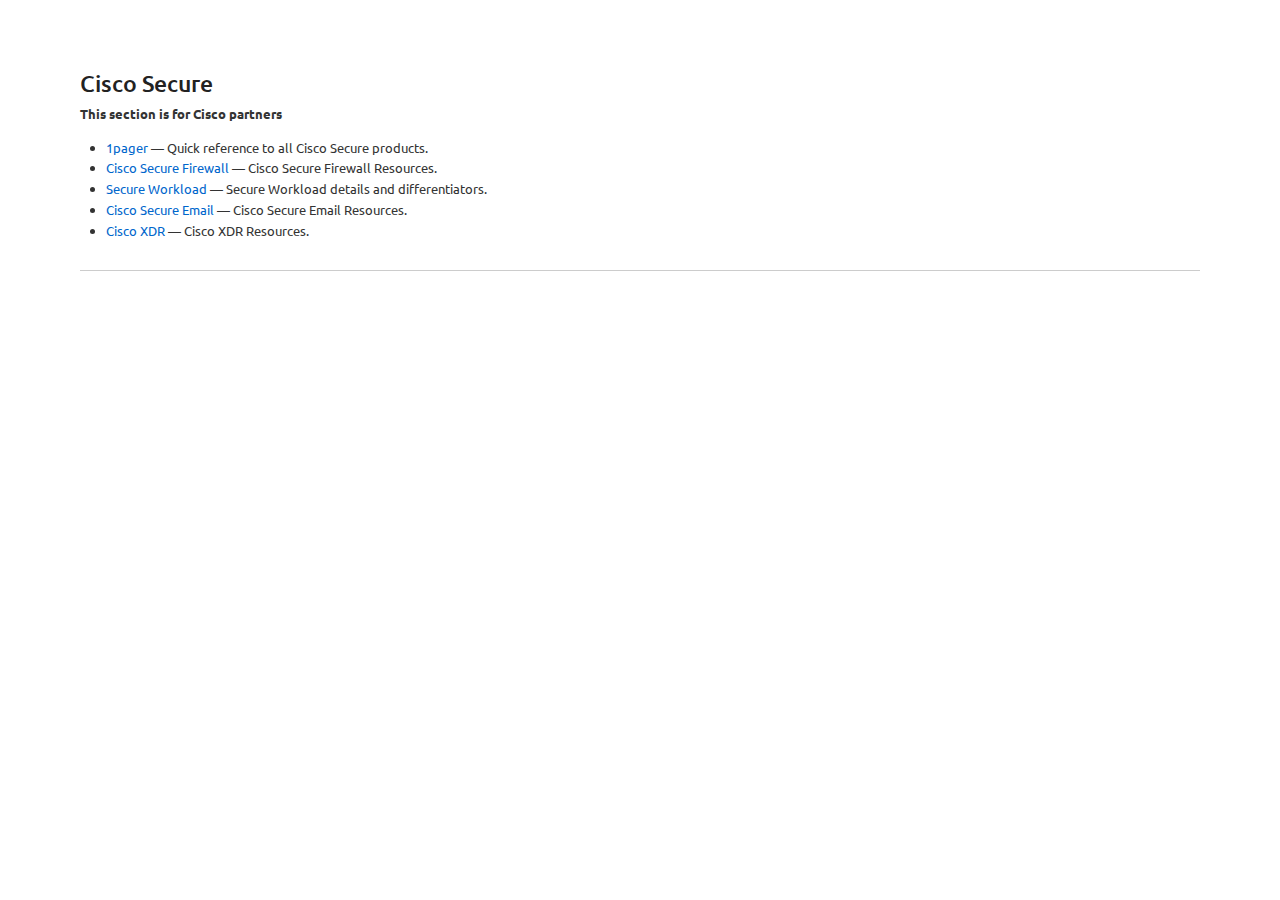
==== partners.html @ cdad0946 "test" ====
<!DOCTYPE html>
<html lang="en">
  <head>
    <link rel="icon" type="image/x-icon" href="/assets/favicon.ico" />
    <title>Partners Lunch and Learn</title>
    <link
      href="https://cdn.jsdelivr.net/npm/bootstrap@5.3.3/dist/css/bootstrap.min.css"
      rel="stylesheet"
    />
    <link rel="stylesheet" href="/assets/root_styles.css" />
    <link
      href="https://fonts.googleapis.com/css?family=Ubuntu:400,400i,700"
      rel="stylesheet"
    />
    <meta name="viewport" content="width=device-width, initial-scale=1" />
    <meta name="description" content="Cisco Partners Lunch and Learn." />
  </head>
  <body>
    <main class="container">
      <section id="cisco-secure" class="section-border">
        <h3>Cisco Secure</h3>
        <p><strong>This section is for Cisco partners</strong></p>
        <ul>
          <li>
            <a href="https://tehnc.com/1page/" target="_blank">1pager</a>
            — Quick reference to all Cisco Secure products.
          </li>
          <li>
            <a href="/cisco_secure/secure_firewall.html" target="_blank"
              >Cisco Secure Firewall</a
            >
            — Cisco Secure Firewall Resources.
          </li>
          <li>
            <a href="/cisco_secure/secure_workload.html" target="_blank"
              >Secure Workload</a
            >
            — Secure Workload details and differentiators.
          </li>
          <li>
            <a href="/cisco_secure/email.html" target="_blank"
              >Cisco Secure Email</a
            >
            — Cisco Secure Email Resources.
          </li>
          <li>
            <a href="/cisco_secure/xdr.html" target="_blank">Cisco XDR</a>
            — Cisco XDR Resources.
          </li>
        </ul>
      </section>
    </main>

    <!-- <footer class="text-center py-4">
      <p>
        This page is proudly built using only
        <a href="https://opensource.org/" target="_blank">OpenSource</a>
        software.<br />
        Not a single non-free code was used on this page.
      </p>
      <p>
        <a href="https://www.anybrowser.org/campaign/" target="_blank"
          ><img src="/assets/w3c_ab.png" alt="Best Viewed with Any Browser"
        /></a>
        <a href="https://stallman.org/facebook.html" target="_blank"
          ><img
            style="height: 30px"
            src="/assets/No_Facebook.svg.webp"
            alt="No Facebook"
        /></a>
      </p>
    </footer> -->

    <script src="/assets/root_scripts.js"></script>
    <script src="https://cdn.jsdelivr.net/npm/bootstrap@5.3.3/dist/js/bootstrap.bundle.min.js"></script>
  </body>
</html>
---- assets/root_styles.css ----
html {
  font-size: 13px;
}

body {
  font-family: "Ubuntu", sans-serif;
  padding-top: 70px;
  color: #333;
  background-color: #ffffff;
  line-height: 1.6;
}

.navbar {
  box-shadow: 0 2px 4px rgba(0, 0, 0, 0.1);
  padding-top: 0.5rem;
  padding-bottom: 0.5rem;
}

.section-border {
  border-bottom: 1px solid #ccc;
  padding-bottom: 15px;
  margin-bottom: 20px;
}

footer {
  background-color: #f8f9fa;
  margin-top: 30px;
  padding-top: 20px;
  padding-bottom: 20px;
  border-top: 1px solid #ddd;
}

.img-fluid {
  max-width: 100%;
  height: auto;
  padding-top: 20px;
}

a {
  color: #0066cc;
  text-decoration: none;
}

a:hover {
  text-decoration: underline;
}

h2,
h3 {
  color: #222;
}
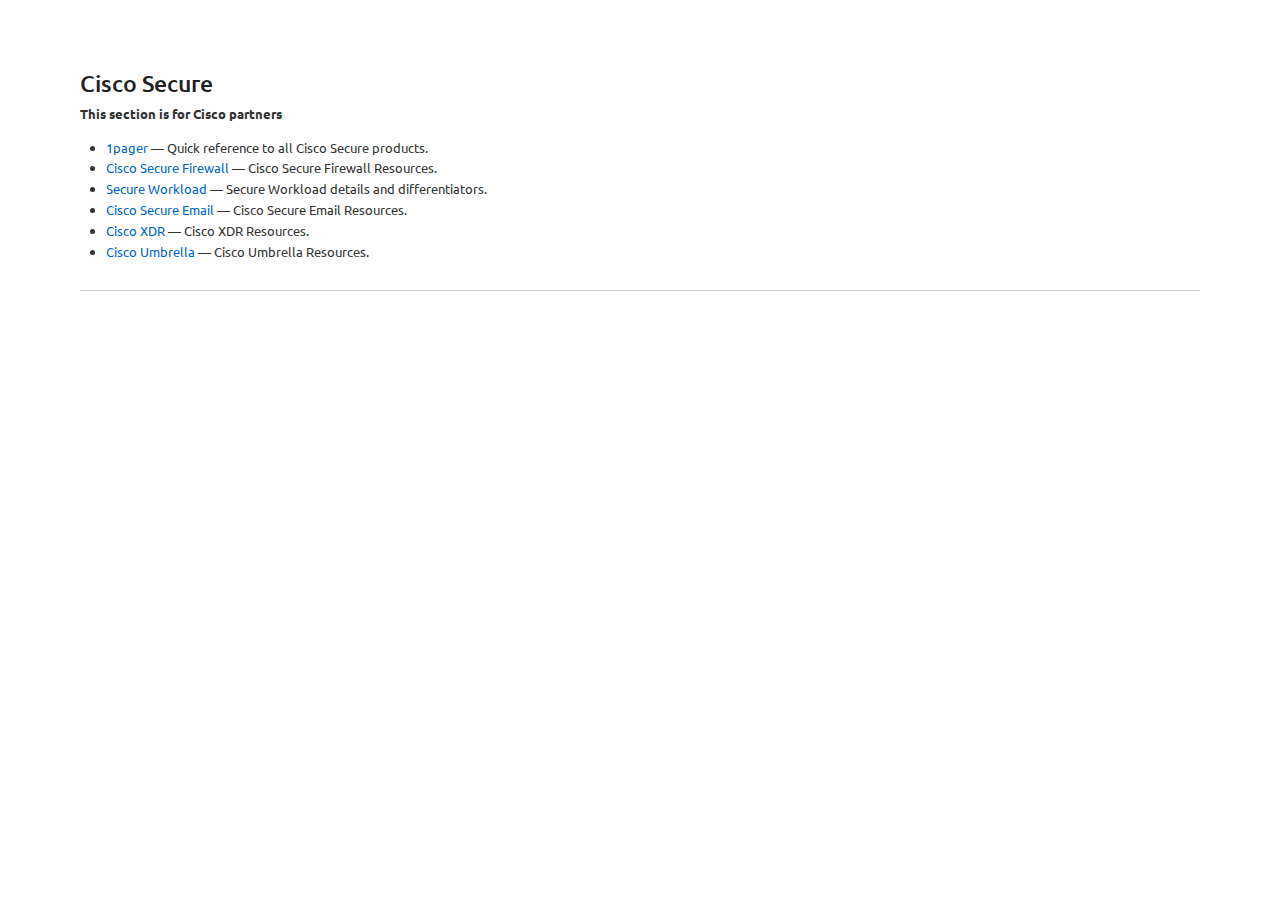
==== commit 446a46e7: "added umbrella links" ====
--- a/partners.html
+++ b/partners.html
@@ -2,7 +2,7 @@
 <html lang="en">
   <head>
     <link rel="icon" type="image/x-icon" href="/assets/favicon.ico" />
-    <title>Partners Lunch and Learn</title>
+    <title>Cisco Security Partners Lunch and Learn</title>
     <link
       href="https://cdn.jsdelivr.net/npm/bootstrap@5.3.3/dist/css/bootstrap.min.css"
       rel="stylesheet"
@@ -13,7 +13,39 @@
       rel="stylesheet"
     />
     <meta name="viewport" content="width=device-width, initial-scale=1" />
-    <meta name="description" content="Cisco Partners Lunch and Learn." />
+    <meta
+      name="description"
+      content="Cisco Partners Lunch and Learn sessions to explore Cisco's security solutions, product differentiators, and valuable insights."
+    />
+
+    <!-- Canonical -->
+    <link rel="canonical" href="https://yappit.org/partners.html" />
+
+    <!-- Open Graph -->
+    <meta property="og:title" content="Cisco Partners Lunch and Learn" />
+    <meta
+      property="og:description"
+      content="Swiss Knife for Cisco Security Lunch and Learn series"
+    />
+    <meta
+      property="og:image"
+      content="https://yappit.org/assets/cisco_security_logo.jpg"
+    />
+    <meta property="og:url" content="https://yappit.org/partners.html" />
+
+    <!-- Twitter Card -->
+    <meta name="twitter:card" content="summary_large_image" />
+
+    <!-- Structured Data -->
+    <script type="application/ld+json">
+      {
+        "@context": "https://schema.org",
+        "@type": "WebPage",
+        "name": "Cisco Partners Lunch and Learn",
+        "url": "https://yappit.org/partners.html",
+        "description": "Join Cisco Partners Lunch and Learn sessions focused on Cisco's latest security solutions, strategies, and product insights."
+      }
+    </script>
   </head>
   <body>
     <main class="container">
@@ -47,6 +79,12 @@
             <a href="/cisco_secure/xdr.html" target="_blank">Cisco XDR</a>
             — Cisco XDR Resources.
           </li>
+          <li>
+            <a href="/cisco_secure/umbrella.html" target="_blank"
+              >Cisco Umbrella</a
+            >
+            — Cisco Umbrella Resources.
+          </li>
         </ul>
       </section>
     </main>
--- a/assets/root_styles.css
+++ b/assets/root_styles.css
@@ -49,3 +49,125 @@
 h3 {
   color: #222;
 }
+/* Restore responsive and alignment for images */
+.img-fluid {
+  max-width: 100%;
+  height: auto;
+  padding-top: 20px;
+}
+
+@media (max-width: 767px) {
+  .img-fluid {
+    max-width: 60%; /* Smaller image on mobile */
+    float: left; /* Align image to the left */
+    margin-right: 10px;
+    display: block;
+  }
+
+  .navbar-dark .navbar-nav .nav-link,
+  .navbar-dark .navbar-brand {
+    color: #ffffff; /* Bright white for improved visibility on mobile */
+  }
+
+  .navbar-dark .navbar-nav .nav-link:hover,
+  .navbar-dark .navbar-nav .nav-link:focus,
+  .navbar-dark .navbar-brand:hover,
+  .navbar-dark .navbar-brand:focus {
+    color: #cccccc; /* Slightly darker white for hover/focus state on mobile */
+  }
+
+  .navbar-dark .navbar-toggler {
+    border-color: rgba(
+      255,
+      255,
+      255,
+      0.7
+    ) !important; /* Brighter border for visibility on mobile */
+  }
+
+  .navbar-dark .navbar-toggler-icon {
+    filter: brightness(
+      200%
+    ) !important; /* Brighter icon for visibility on mobile */
+  }
+
+  .navbar-dark .navbar-toggler:hover,
+  .navbar-dark .navbar-toggler:focus {
+    border-color: rgba(
+      255,
+      255,
+      255,
+      1
+    ) !important; /* Fully white border on hover/focus on mobile */
+  }
+}
+
+.navbar-dark .navbar-nav .nav-link {
+  color: #ffffff; /* Bright white for improved visibility */
+}
+
+.navbar-dark .navbar-nav .nav-link:hover,
+.navbar-dark .navbar-nav .nav-link:focus {
+  color: #cccccc; /* Slightly darker white for hover/focus state */
+}
+
+.navbar-dark .navbar-brand {
+  color: #ffffff; /* Bright white for navbar brand */
+}
+
+.navbar-dark .navbar-brand:hover,
+.navbar-dark .navbar-brand:focus {
+  color: #cccccc; /* Slightly darker white for navbar brand hover/focus state */
+}
+
+.navbar-dark .navbar-toggler {
+  border-color: rgba(
+    255,
+    255,
+    255,
+    0.7
+  ) !important; /* Brighter border for better visibility */
+}
+
+.navbar-dark .navbar-toggler-icon {
+  filter: brightness(
+    200%
+  ) !important; /* Increase brightness of the hamburger icon */
+}
+
+.navbar-dark .navbar-toggler:hover,
+.navbar-dark .navbar-toggler:focus {
+  border-color: rgba(
+    255,
+    255,
+    255,
+    1
+  ) !important; /* Fully white border on hover/focus */
+}
+
+@media (prefers-color-scheme: dark) {
+  .navbar-dark .navbar-nav .nav-link,
+  .navbar-dark .navbar-brand {
+    color: #ffffff !important;
+  }
+
+  .navbar-dark .navbar-nav .nav-link:hover,
+  .navbar-dark .navbar-nav .nav-link:focus,
+  .navbar-dark .navbar-brand:hover,
+  .navbar-dark .navbar-brand:focus {
+    color: #cccccc !important;
+  }
+
+  .navbar-dark .navbar-toggler {
+    border-color: rgba(255, 255, 255, 0.7) !important;
+  }
+
+  .navbar-dark .navbar-toggler-icon {
+    filter: brightness(200%) !important;
+  }
+
+  .navbar-dark .navbar-toggler:hover,
+  .navbar-dark .navbar-toggler:focus {
+    border-color: rgba(255, 255, 255, 1) !important;
+  }
+}
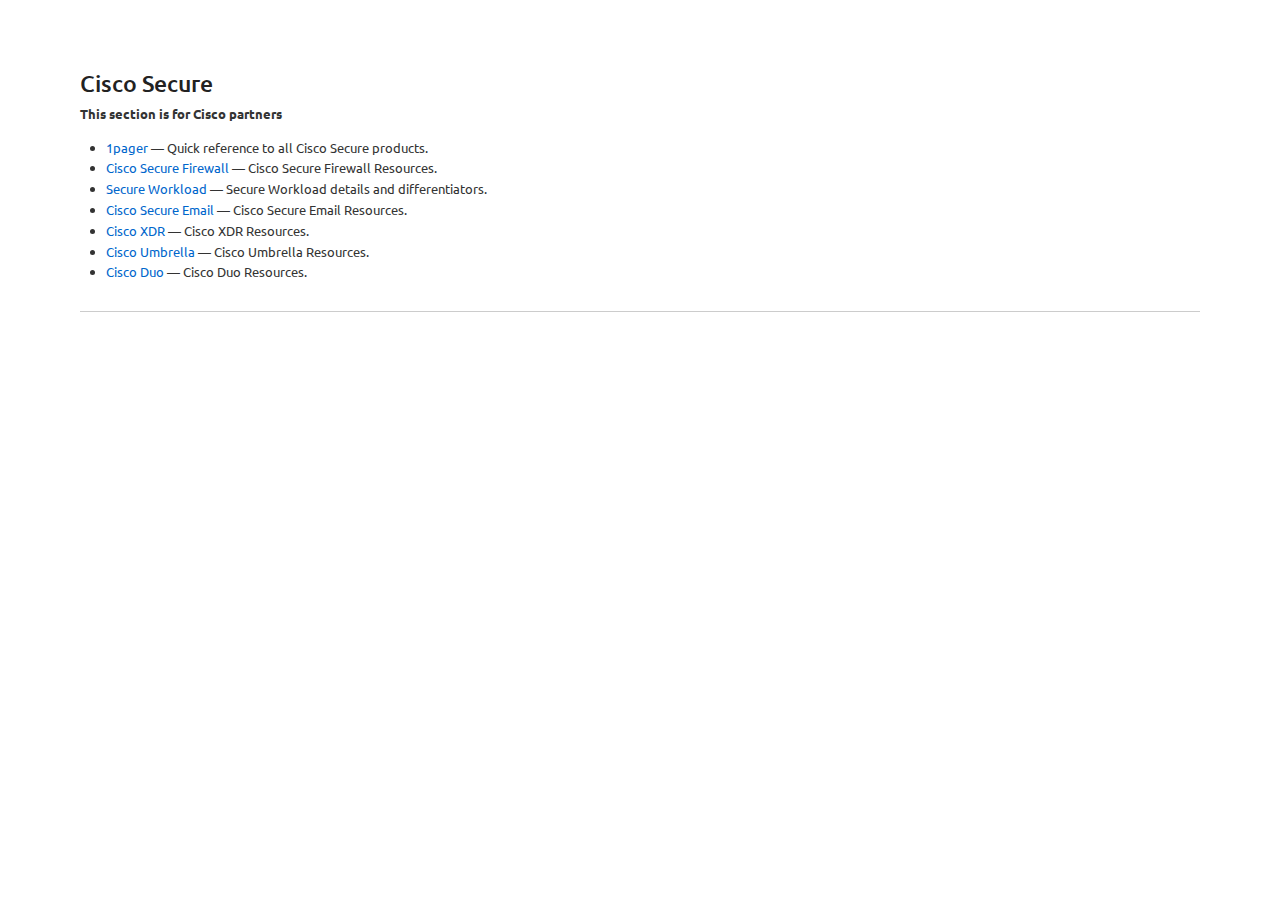
==== commit b6fcb864: "added Duo" ====
--- a/partners.html
+++ b/partners.html
@@ -85,6 +85,10 @@
             >
             — Cisco Umbrella Resources.
           </li>
+          <li>
+            <a href="/cisco_secure/duo.html" target="_blank">Cisco Duo</a>
+            — Cisco Duo Resources.
+          </li>
         </ul>
       </section>
     </main>
